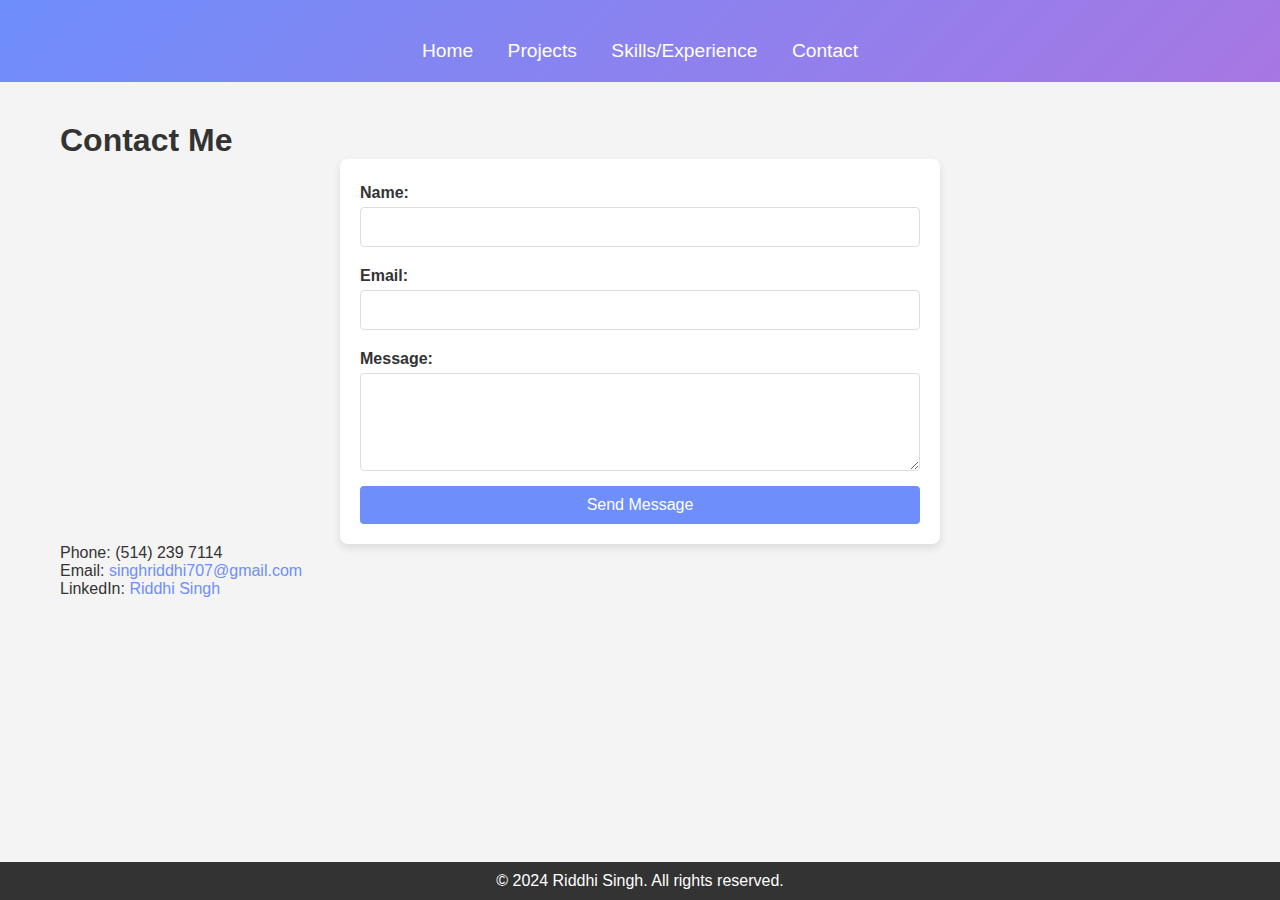
==== contact.html @ 968e00d7 "filess" ====
<!DOCTYPE html>
<html lang="en">
<head>
    <meta charset="UTF-8">
    <meta name="viewport" content="width=device-width, initial-scale=1.0">
    <title>Contact - Riddhi Singh</title>
    <link rel="stylesheet" href="styles.css">
</head>
<body>
    <header>
        <nav>
            <a href="index.html">Home</a>
            <a href="projects.html">Projects</a>
            <a href="skills.html">Skills/Experience</a>
            <a href="contact.html">Contact</a>
        </nav>
    </header>
    <main>
        <section class="contact">
            <h1>Contact Me</h1>
            <form id="contactForm">
                <label for="name">Name:</label>
                <input type="text" id="name" name="name" required>
                
                <label for="email">Email:</label>
                <input type="email" id="email" name="email" required>
                
                <label for="message">Message:</label>
                <textarea id="message" name="message" rows="4" required></textarea>
                
                <button type="submit">Send Message</button>
            </form>
            <div class="contact-info">
                <p>Phone: (514) 239 7114</p>
                <p>Email: <a href="mailto:singhriddhi707@gmail.com">singhriddhi707@gmail.com</a></p>
                <p>LinkedIn: <a href="https://www.linkedin.com/in/riddhi-singh-827917250" target="_blank">Riddhi Singh</a></p>
            </div>
        </section>
    </main>
    <footer>
        <p>© 2024 Riddhi Singh. All rights reserved.</p>
    </footer>
    <script src="contact.js"></script>
</body>
</html>
---- styles.css ----
/* Reset some default styles */
* {
    margin: 0;
    padding: 0;
    box-sizing: border-box;
}

/* Body and basic styling */
body {
    font-family: 'Arial', sans-serif;
    color: #333;
    background-color: #f4f4f4;
}

header {
    background: linear-gradient(135deg, #6e8efb, #a777e3);
    color: #fff;
    padding: 20px;
    text-align: center;
}

header img.profile-pic {
    border-radius: 50%;
    width: 150px;
    height: 150px;
    border: 5px solid #fff;
}

header h1 {
    margin: 10px 0;
    font-size: 2.5em;
    animation: fadeIn 2s ease-in-out;
}

header p {
    margin: 10px 0;
    font-size: 1.2em;
}

nav {
    margin-top: 20px;
}

nav a {
    color: #fff;
    margin: 0 15px;
    text-decoration: none;
    font-size: 1.2em;
    transition: color 0.3s ease;
}

nav a:hover {
    color: #ffd700;
}

/* Main content styling */
main {
    padding: 20px;
    max-width: 1200px;
    margin: auto;
}

.projects, .skills, .contact {
    margin: 20px 0;
}

h2 {
    color: #6e8efb;
    margin-bottom: 10px;
}

article {
    background: #fff;
    border-radius: 8px;
    padding: 20px;
    margin-bottom: 20px;
    box-shadow: 0 4px 8px rgba(0, 0, 0, 0.1);
    transition: transform 0.3s ease, box-shadow 0.3s ease;
}

article:hover {
    transform: translateY(-5px);
    box-shadow: 0 8px 16px rgba(0, 0, 0, 0.2);
}

a {
    color: #6e8efb;
    text-decoration: none;
}

a:hover {
    text-decoration: underline;
}

/* Contact form styling */
form {
    display: flex;
    flex-direction: column;
    max-width: 600px;
    margin: auto;
    background: #fff;
    border-radius: 8px;
    padding: 20px;
    box-shadow: 0 4px 8px rgba(0, 0, 0, 0.1);
}

form label {
    margin: 5px 0;
    font-weight: bold;
}

form input, form textarea {
    margin-bottom: 15px;
    padding: 10px;
    font-size: 16px;
    border: 1px solid #ddd;
    border-radius: 4px;
    transition: border-color 0.3s ease;
}

form input:focus, form textarea:focus {
    border-color: #6e8efb;
}

form button {
    padding: 10px;
    font-size: 16px;
    background-color: #6e8efb;
    color: #fff;
    border: none;
    border-radius: 4px;
    cursor: pointer;
    transition: background-color 0.3s ease;
}

form button:hover {
    background-color: #5a7ae1;
}

/* Footer styling */
footer {
    background-color: #333;
    color: #fff;
    text-align: center;
    padding: 10px;
    position: fixed;
    bottom: 0;
    width: 100%;
}

/* Animations */
@keyframes fadeIn {
    from {
        opacity: 0;
    }
    to {
        opacity: 1;
    }
}

/* Responsive Design */
@media (max-width: 768px) {
    header h1 {
        font-size: 2em;
    }

    nav a {
        display: block;
        margin: 10px 0;
    }

    .profile-pic {
        width: 120px;
        height: 120px;
    }
}
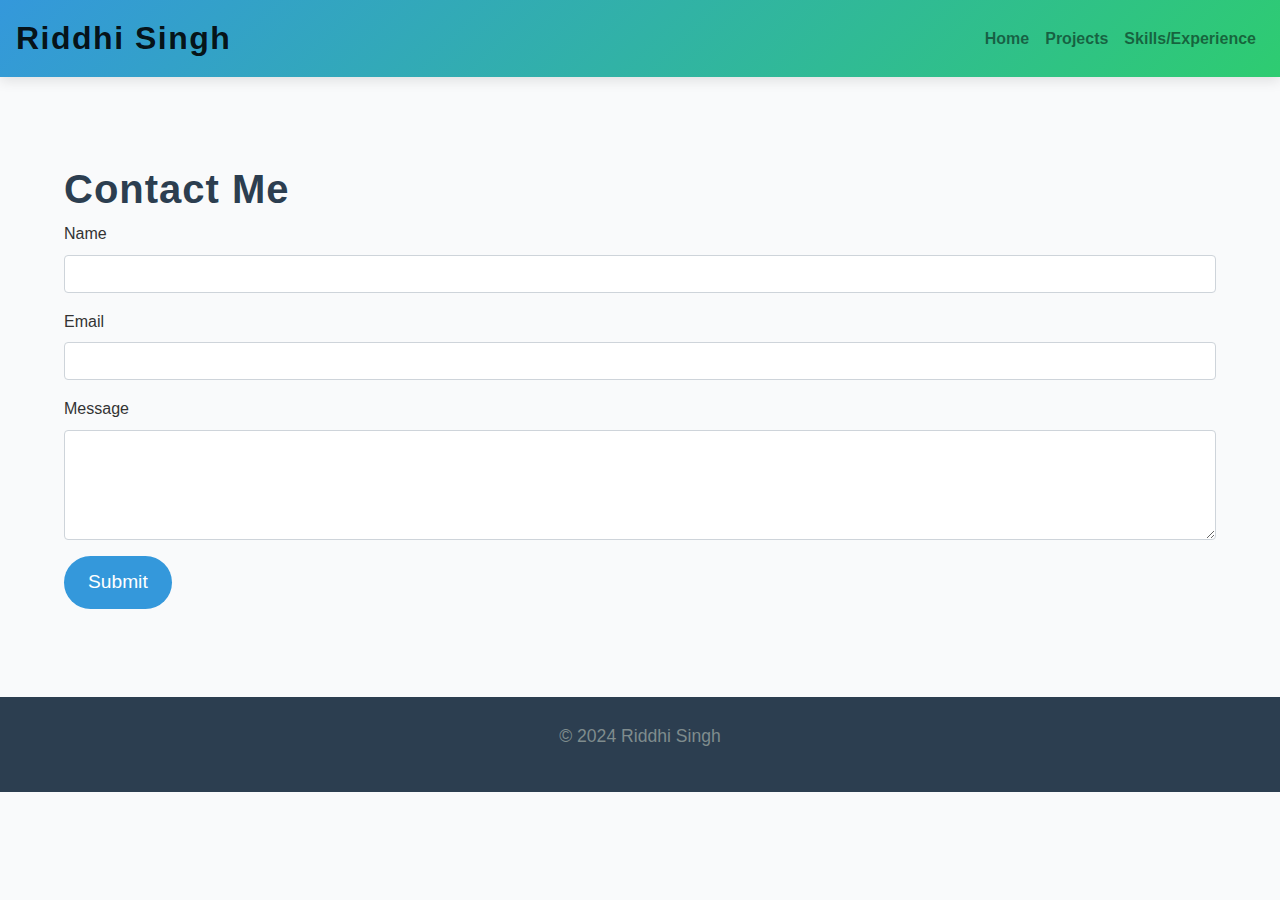
==== commit c4fe5e45: "updated file" ====
--- a/contact.html
+++ b/contact.html
@@ -4,42 +4,42 @@
     <meta charset="UTF-8">
     <meta name="viewport" content="width=device-width, initial-scale=1.0">
     <title>Contact - Riddhi Singh</title>
+    <link rel="stylesheet" href="https://stackpath.bootstrapcdn.com/bootstrap/4.5.2/css/bootstrap.min.css">
     <link rel="stylesheet" href="styles.css">
 </head>
 <body>
-    <header>
-        <nav>
-            <a href="index.html">Home</a>
-            <a href="projects.html">Projects</a>
-            <a href="skills.html">Skills/Experience</a>
-            <a href="contact.html">Contact</a>
-        </nav>
+    <header class="navbar navbar-expand-lg navbar-light bg-light">
+        <a class="navbar-brand" href="index.html">Riddhi Singh</a>
+        <div class="collapse navbar-collapse">
+            <ul class="navbar-nav ml-auto">
+                <li class="nav-item"><a class="nav-link" href="index.html">Home</a></li>
+                <li class="nav-item"><a class="nav-link" href="projects.html">Projects</a></li>
+                <li class="nav-item"><a class="nav-link" href="skills.html">Skills/Experience</a></li>
+            </ul>
+        </div>
     </header>
-    <main>
-        <section class="contact">
-            <h1>Contact Me</h1>
-            <form id="contactForm">
-                <label for="name">Name:</label>
-                <input type="text" id="name" name="name" required>
-                
-                <label for="email">Email:</label>
-                <input type="email" id="email" name="email" required>
-                
-                <label for="message">Message:</label>
-                <textarea id="message" name="message" rows="4" required></textarea>
-                
-                <button type="submit">Send Message</button>
-            </form>
-            <div class="contact-info">
-                <p>Phone: (514) 239 7114</p>
-                <p>Email: <a href="mailto:singhriddhi707@gmail.com">singhriddhi707@gmail.com</a></p>
-                <p>LinkedIn: <a href="https://www.linkedin.com/in/riddhi-singh-827917250" target="_blank">Riddhi Singh</a></p>
+
+    <div class="container my-5">
+        <h1>Contact Me</h1>
+        <form>
+            <div class="form-group">
+                <label for="name">Name</label>
+                <input type="text" id="name" class="form-control" required>
             </div>
-        </section>
-    </main>
-    <footer>
-        <p>© 2024 Riddhi Singh. All rights reserved.</p>
+            <div class="form-group">
+                <label for="email">Email</label>
+                <input type="email" id="email" class="form-control" required>
+            </div>
+            <div class="form-group">
+                <label for="message">Message</label>
+                <textarea id="message" class="form-control" rows="4" required></textarea>
+            </div>
+            <button type="submit" class="btn btn-primary">Submit</button>
+        </form>
+    </div>
+
+    <footer class="text-center py-4">
+        <p>&copy; 2024 Riddhi Singh</p>
     </footer>
-    <script src="contact.js"></script>
 </body>
 </html>
--- a/styles.css
+++ b/styles.css
@@ -1,176 +1,349 @@
-/* Reset some default styles */
+/* Global Styles */
 * {
     margin: 0;
     padding: 0;
     box-sizing: border-box;
 }
 
-/* Body and basic styling */
 body {
-    font-family: 'Arial', sans-serif;
+    font-family: 'Poppins', sans-serif;
     color: #333;
-    background-color: #f4f4f4;
-}
-
+    background-color: #f9fafb;
+    line-height: 1.6;
+    scroll-behavior: smooth;
+}
+
+/* Color Palette */
+:root {
+    --primary-color: #3498db;
+    --secondary-color: #2ecc71;
+    --background-color: #f9fafb;
+    --dark-text: #2c3e50;
+    --light-text: #7f8c8d;
+}
+
+/* Layout */
+.container {
+    width: 90%;
+    max-width: 1200px;
+    margin: 0 auto;
+    padding: 40px 0;
+}
+
+/* Typography */
+h1, h2, h3 {
+    color: var(--dark-text);
+    font-weight: 700;
+    letter-spacing: 1px;
+}
+
+p {
+    color: var(--light-text);
+    font-size: 1.1rem;
+    line-height: 1.8;
+}
+
+/* Buttons */
+.btn {
+    padding: 12px 24px;
+    font-size: 1.2rem;
+    border: none;
+    border-radius: 50px;
+    transition: all 0.3s ease;
+}
+
+.btn-primary {
+    background: var(--primary-color);
+    color: #fff;
+}
+
+.btn-primary:hover {
+    background: #2980b9;
+    transform: translateY(-3px);
+    box-shadow: 0 8px 16px rgba(52, 152, 219, 0.2);
+}
+
+/* Header */
 header {
-    background: linear-gradient(135deg, #6e8efb, #a777e3);
+    background: linear-gradient(135deg, var(--primary-color), var(--secondary-color));
+    padding: 20px;
+    position: sticky;
+    top: 0;
+    z-index: 1000;
+    box-shadow: 0 4px 12px rgba(0, 0, 0, 0.1);
+}
+
+header .navbar-brand {
+    font-size: 2rem;
     color: #fff;
+    font-weight: bold;
+    letter-spacing: 1.5px;
+    transition: transform 0.3s;
+}
+
+header .navbar-brand:hover {
+    transform: scale(1.1);
+}
+
+header .navbar-nav a {
+    color: #fff;
+    font-weight: 600;
+    padding: 10px 20px;
+    transition: background 0.3s, color 0.3s;
+}
+
+header .navbar-nav a:hover {
+    background: rgba(255, 255, 255, 0.2);
+    border-radius: 5px;
+}
+
+/* Homepage */
+.intro {
+    text-align: center;
+    padding: 100px 0;
+    background: linear-gradient(135deg, rgba(52, 152, 219, 0.2), rgba(46, 204, 113, 0.2));
+    border-radius: 15px;
+    box-shadow: 0 4px 12px rgba(0, 0, 0, 0.05);
+}
+
+.intro img {
+    width: 180px;
+    border-radius: 50%;
+    margin-bottom: 20px;
+    box-shadow: 0 6px 20px rgba(0, 0, 0, 0.1);
+    transition: transform 0.3s ease;
+}
+
+.intro img:hover {
+    transform: rotate(5deg) scale(1.05);
+}
+
+.intro h1 {
+    font-size: 3rem;
+    margin-bottom: 10px;
+    color: var(--dark-text);
+}
+
+.intro p {
+    font-size: 1.3rem;
+    color: var(--light-text);
+    margin-bottom: 40px;
+}
+
+.intro .btn {
+    margin-top: 20px;
+}
+
+/* Resume Button */
+.intro .btn-primary {
+    margin-top: 20px;
+    padding: 10px 20px;
+    font-size: 1.2rem;
+    background-color: #2ecc71;
+    border: none;
+    transition: background-color 0.3s, transform 0.3s;
+}
+
+.intro .btn-primary:hover {
+    background-color: #27ae60;
+    transform: scale(1.05);
+}
+
+/* Projects Section */
+.project-card {
+    border-radius: 15px;
+    box-shadow: 0 4px 12px rgba(0, 0, 0, 0.1);
+    transition: transform 0.3s, box-shadow 0.3s;
+}
+
+.project-card:hover {
+    transform: scale(1.05);
+    box-shadow: 0 8px 20px rgba(0, 0, 0, 0.2);
+}
+
+.project-img {
+    border-top-left-radius: 15px;
+    border-top-right-radius: 15px;
+    height: 200px; /* Ensure consistent height */
+    object-fit: cover; /* Keep aspect ratio */
+}
+
+/* Card Body */
+.card-body {
+    text-align: center; /* Center text in cards */
+}
+
+.card-title {
+    font-size: 1.5rem;
+    margin-bottom: 10px;
+    color: var(--dark-text);
+}
+
+.card-text {
+    font-size: 1rem;
+    color: var(--light-text);
+}
+
+
+/* Skills Page */
+.skill-card {
+    transition: transform 0.3s;
+    margin-bottom: 30px;
+    border-radius: 15px;
+    box-shadow: 0 4px 12px rgba(0, 0, 0, 0.1);
+}
+
+.skill-card:hover {
+    transform: scale(1.05);
+}
+
+.progress {
+    background-color: #e9ecef;
+    border-radius: 10px;
+    height: 20px;
+}
+
+.progress-bar {
+    background-color: var(--primary-color);
+    color: white;
+    text-align: center;
+    line-height: 20px;
+    border-radius: 10px;
+}
+
+.timeline {
+    position: relative;
+    margin: 20px 0;
+}
+
+.timeline::before {
+    content: '';
+    position: absolute;
+    width: 4px;
+    background-color: var(--secondary-color);
+    top: 0;
+    bottom: 0;
+    left: 50%;
+    margin-left: -2px;
+}
+
+.timeline-event {
     padding: 20px;
+    background-color: white;
+    border-radius: 10px;
+    position: relative;
+    width: 45%;
+    margin: 10px 0;
+    box-shadow: 0 4px 10px rgba(0, 0, 0, 0.1);
+}
+
+.timeline-event.left {
+    left: 0;
+}
+
+.timeline-event.right {
+    left: 55%;
+}
+
+.timeline-event h3 {
+    color: var(--primary-color);
+    font-size: 1.5rem;
+    margin-bottom: 10px;
+}
+
+.timeline-event p {
+    color: var(--light-text);
+}
+
+
+
+/* Contact Page */
+.contact-page {
+    padding: 60px 0;
+    background: linear-gradient(135deg, rgba(52, 152, 219, 0.2), rgba(46, 204, 113, 0.2));
+    border-radius: 15px;
+    box-shadow: 0 4px 12px rgba(0, 0, 0, 0.05);
+}
+
+.contact-page form {
+    background-color: white;
+    padding: 40px;
+    border-radius: 15px;
+    box-shadow: 0 4px 12px rgba(0, 0, 0, 0.1);
+}
+
+.contact-page form .form-group input, .contact-page form .form-group textarea {
+    border: 1px solid #ddd;
+    border-radius: 10px;
+    padding: 15px;
+    width: 100%;
+    font-size: 1rem;
+    margin-bottom: 20px;
+}
+
+.contact-page form button {
+    background-color: var(--secondary-color);
+    color: white;
+    padding: 12px 24px;
+    border: none;
+    border-radius: 50px;
+    transition: background-color 0.3s, transform 0.3s;
+}
+
+.contact-page form button:hover {
+    background-color: #27ae60;
+    transform: translateY(-3px);
+}
+
+/* Footer */
+footer {
+    background-color: var(--dark-text);
+    padding: 20px;
+    color: white;
     text-align: center;
 }
 
-header img.profile-pic {
-    border-radius: 50%;
-    width: 150px;
-    height: 150px;
-    border: 5px solid #fff;
-}
-
-header h1 {
-    margin: 10px 0;
-    font-size: 2.5em;
-    animation: fadeIn 2s ease-in-out;
-}
-
-header p {
-    margin: 10px 0;
-    font-size: 1.2em;
-}
-
-nav {
-    margin-top: 20px;
-}
-
-nav a {
-    color: #fff;
-    margin: 0 15px;
-    text-decoration: none;
-    font-size: 1.2em;
-    transition: color 0.3s ease;
-}
-
-nav a:hover {
-    color: #ffd700;
-}
-
-/* Main content styling */
-main {
-    padding: 20px;
-    max-width: 1200px;
-    margin: auto;
-}
-
-.projects, .skills, .contact {
-    margin: 20px 0;
-}
-
-h2 {
-    color: #6e8efb;
-    margin-bottom: 10px;
-}
-
-article {
-    background: #fff;
-    border-radius: 8px;
-    padding: 20px;
-    margin-bottom: 20px;
-    box-shadow: 0 4px 8px rgba(0, 0, 0, 0.1);
-    transition: transform 0.3s ease, box-shadow 0.3s ease;
-}
-
-article:hover {
-    transform: translateY(-5px);
-    box-shadow: 0 8px 16px rgba(0, 0, 0, 0.2);
-}
-
-a {
-    color: #6e8efb;
-    text-decoration: none;
-}
-
-a:hover {
-    text-decoration: underline;
-}
-
-/* Contact form styling */
-form {
-    display: flex;
-    flex-direction: column;
-    max-width: 600px;
-    margin: auto;
-    background: #fff;
-    border-radius: 8px;
-    padding: 20px;
-    box-shadow: 0 4px 8px rgba(0, 0, 0, 0.1);
-}
-
-form label {
-    margin: 5px 0;
-    font-weight: bold;
-}
-
-form input, form textarea {
-    margin-bottom: 15px;
-    padding: 10px;
-    font-size: 16px;
-    border: 1px solid #ddd;
-    border-radius: 4px;
-    transition: border-color 0.3s ease;
-}
-
-form input:focus, form textarea:focus {
-    border-color: #6e8efb;
-}
-
-form button {
-    padding: 10px;
-    font-size: 16px;
-    background-color: #6e8efb;
-    color: #fff;
-    border: none;
-    border-radius: 4px;
-    cursor: pointer;
-    transition: background-color 0.3s ease;
-}
-
-form button:hover {
-    background-color: #5a7ae1;
-}
-
-/* Footer styling */
-footer {
-    background-color: #333;
-    color: #fff;
-    text-align: center;
-    padding: 10px;
-    position: fixed;
-    bottom: 0;
-    width: 100%;
+footer a {
+    color: var(--primary-color);
+    transition: color 0.3s;
+}
+
+footer a:hover {
+    color: #2980b9;
 }
 
 /* Animations */
 @keyframes fadeIn {
     from {
         opacity: 0;
+        transform: translateY(20px);
     }
     to {
         opacity: 1;
-    }
-}
-
-/* Responsive Design */
+        transform: translateY(0);
+    }
+}
+
+.intro, .projects-highlight, .skills-page, .timeline, .contact-page {
+    animation: fadeIn 1s ease-in-out;
+}
+
+/* Media Queries for Responsiveness */
 @media (max-width: 768px) {
-    header h1 {
-        font-size: 2em;
-    }
-
-    nav a {
-        display: block;
-        margin: 10px 0;
-    }
-
-    .profile-pic {
+    .intro img {
         width: 120px;
-        height: 120px;
-    }
-}
+    }
+
+    .projects-highlight .row .col-md-4 {
+        margin: 20px 0;
+    }
+
+    .timeline .timeline-event {
+        width: 100%;
+        left: 0 !important;
+    }
+
+    .timeline::before {
+        display: none;
+    }
+}
